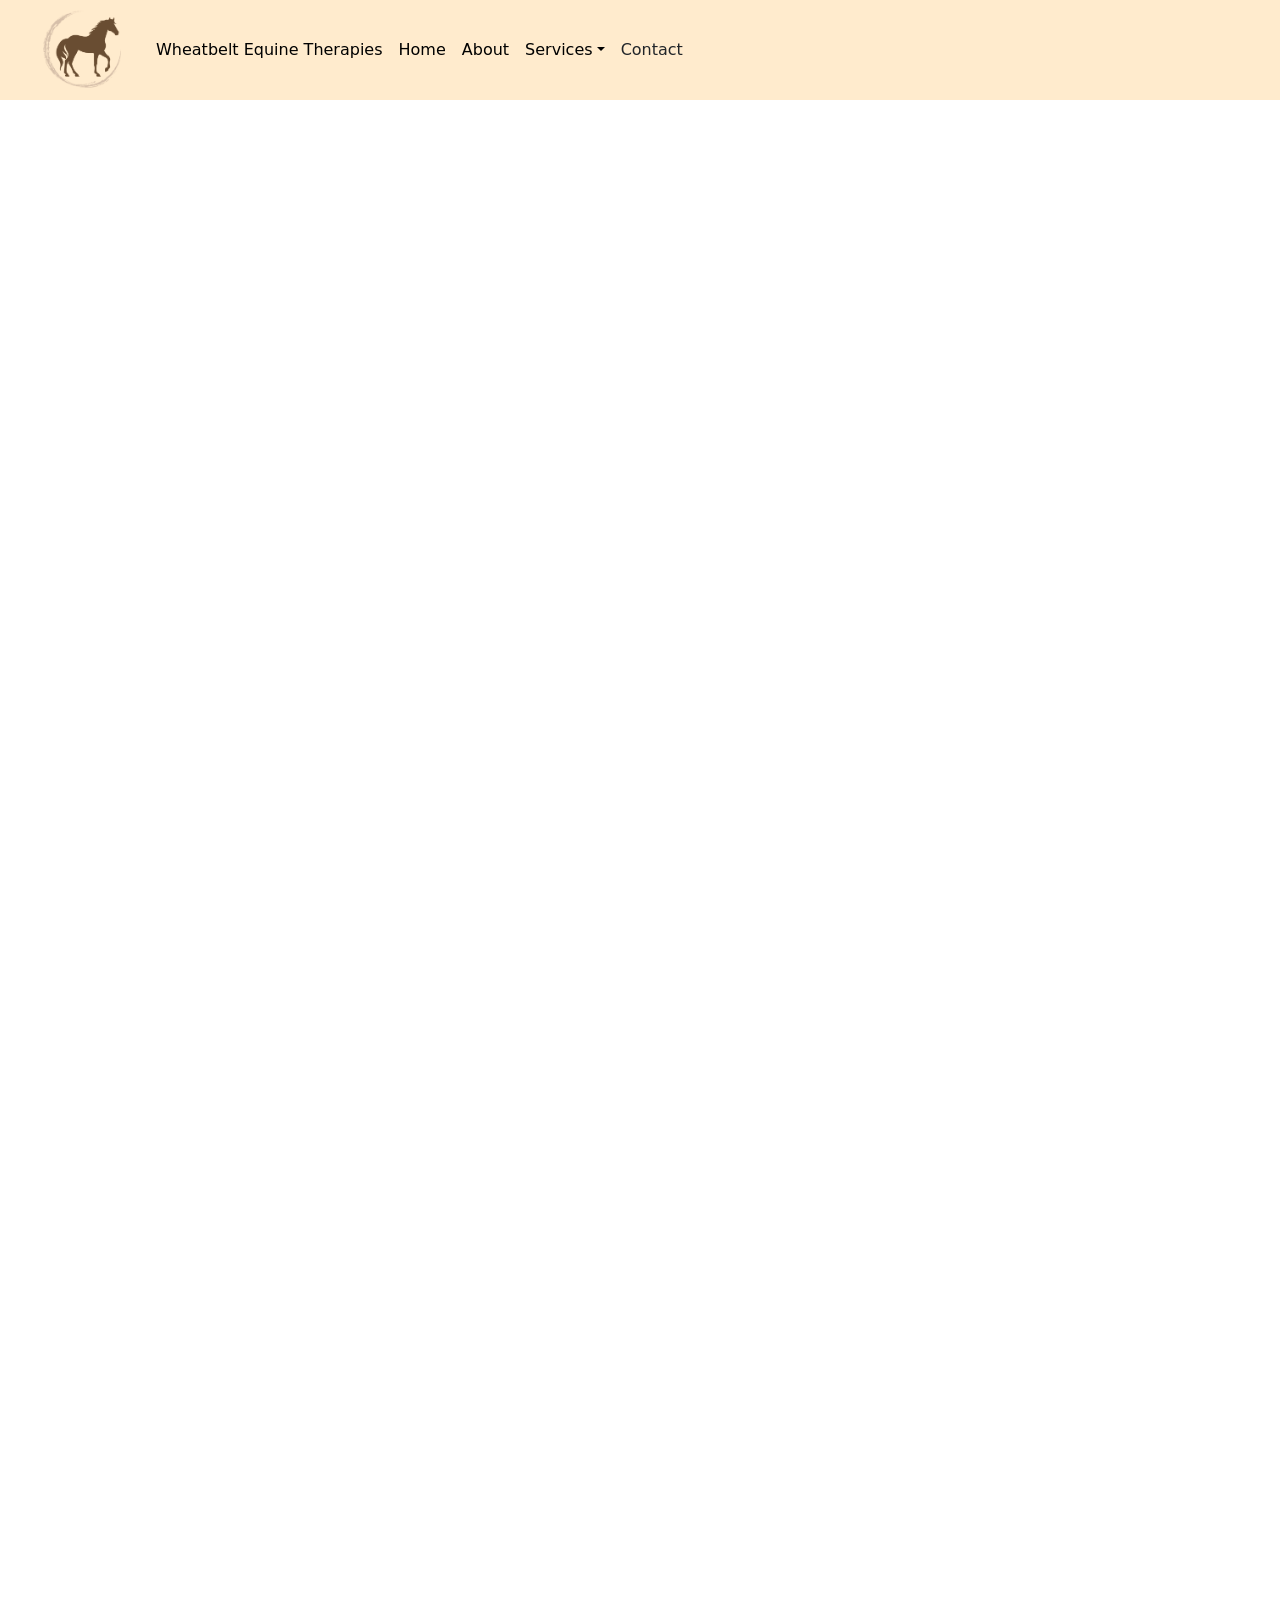
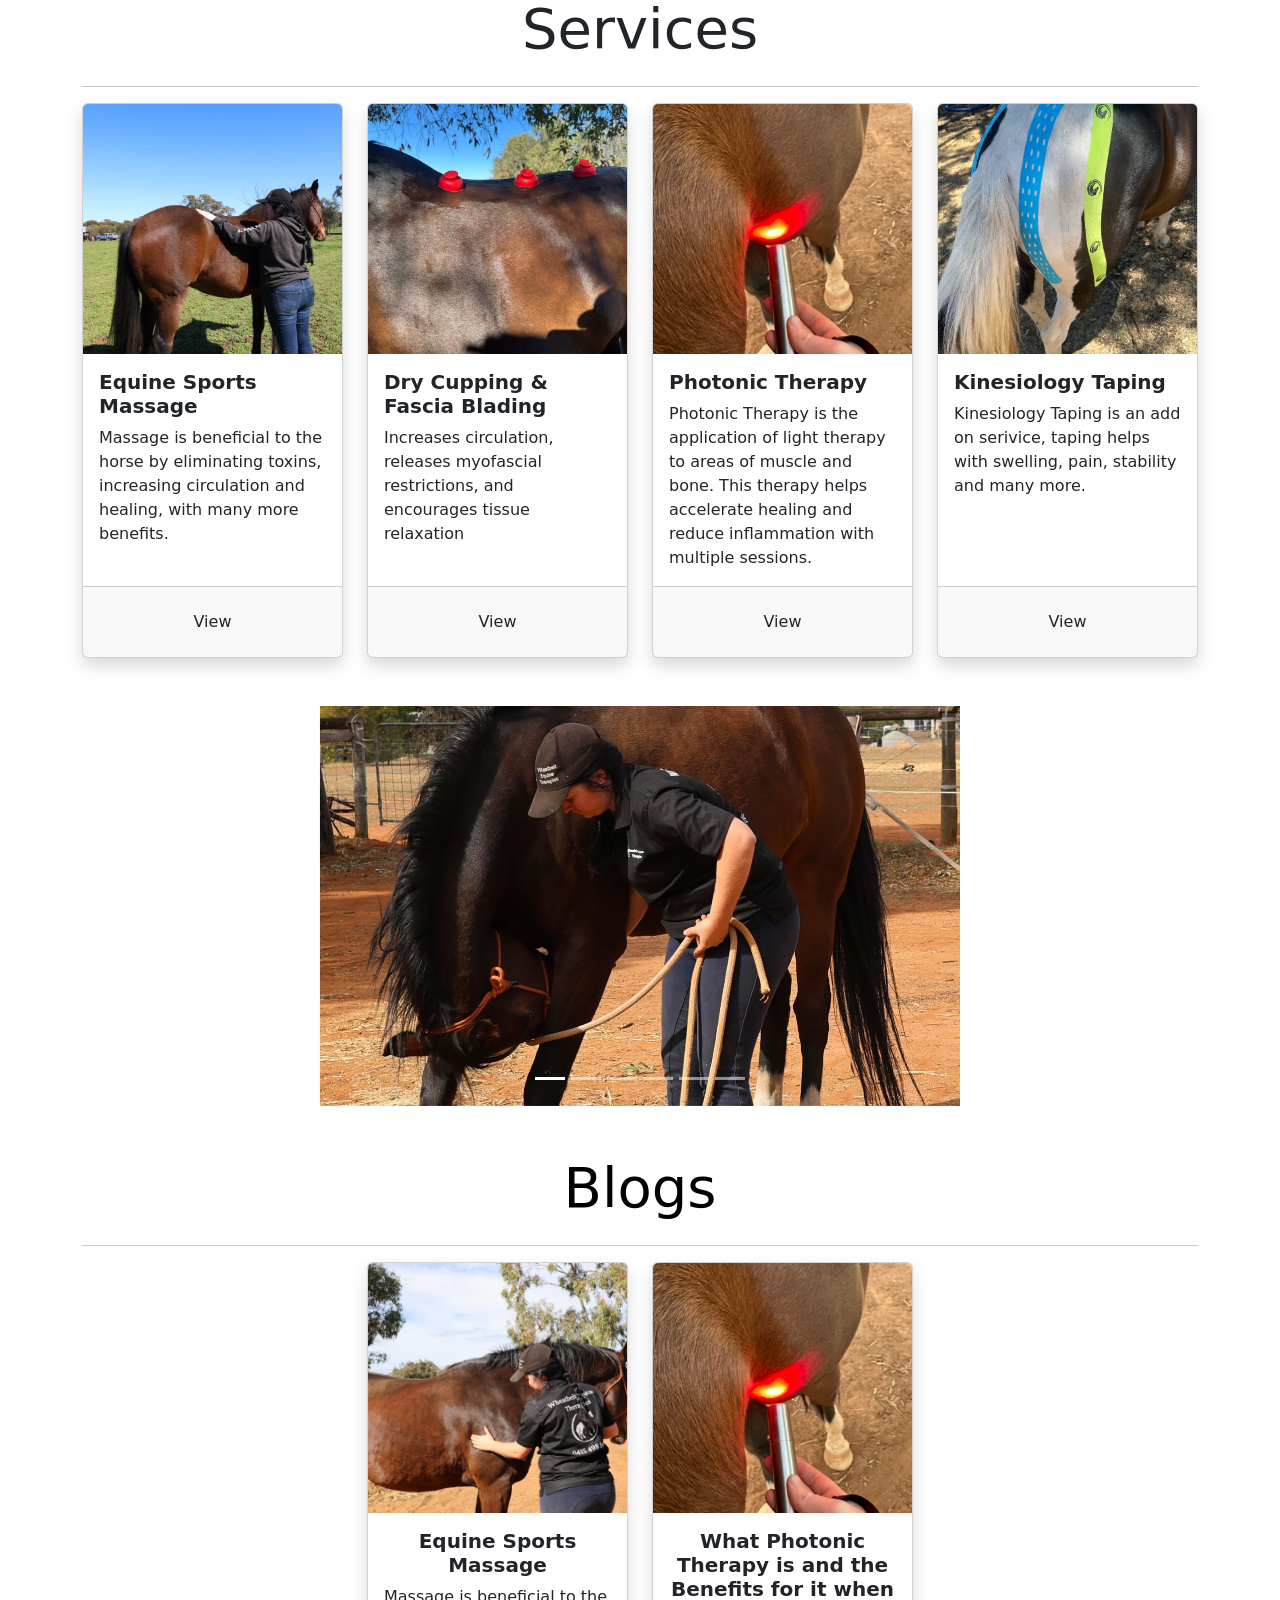
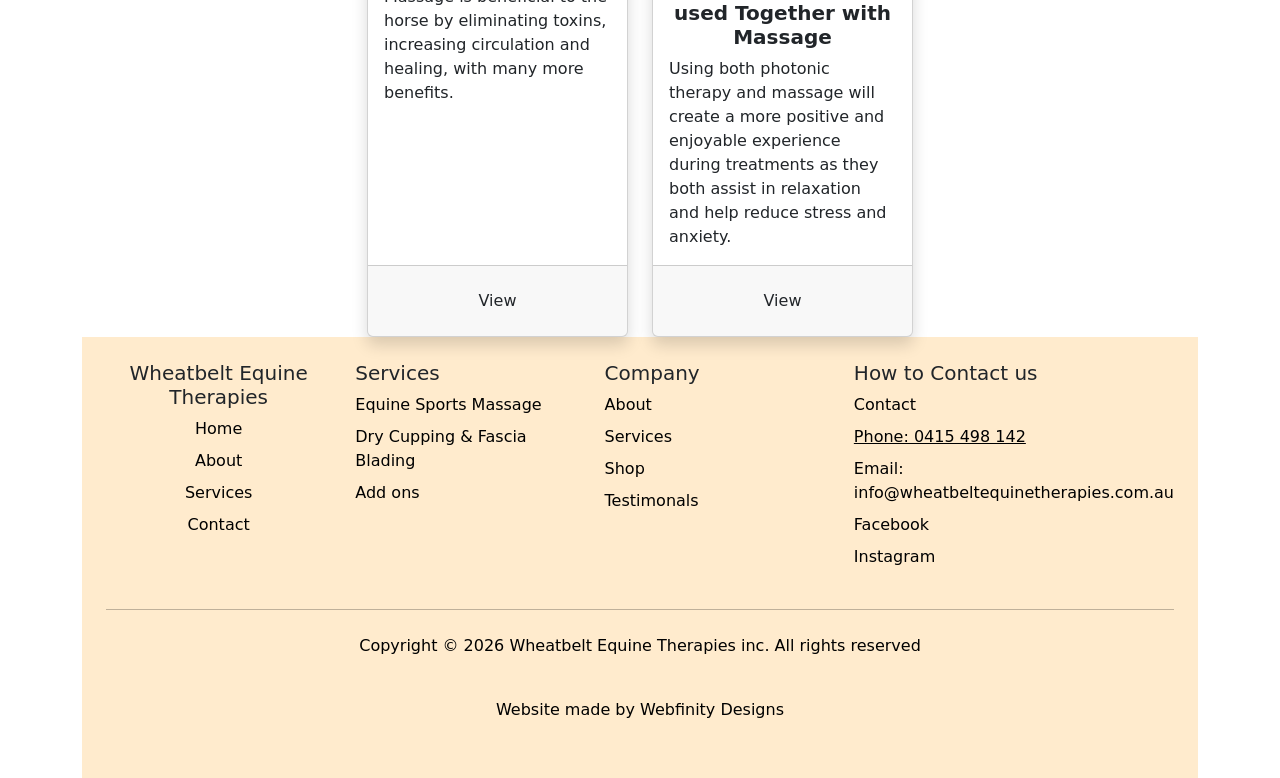
==== index.html @ e4496afd "Initial commit" ====
<!doctype html>
<html lang="en">
  <head>
    <meta charset="utf-8">
    <meta name="viewport" content="width=device-width, initial-scale=1">
    <title>WBET</title>
    <link href="https://cdn.jsdelivr.net/npm/bootstrap@5.3.8/dist/css/bootstrap.min.css" rel="stylesheet" integrity="sha384-sRIl4kxILFvY47J16cr9ZwB07vP4J8+LH7qKQnuqkuIAvNWLzeN8tE5YBujZqJLB" crossorigin="anonymous">
    <link rel="stylesheet" href="/styles.css">
    <!----Add link to style sheet------>

    <!------ Logo in tilte tag------>
<link rel="icon" href="/images/logo.png" type="image/png" style="width: 100px;">


<!--------NavBar--------->
  </head>
  <body>
    <div class="container-fluid navImage p-0">
        <nav class="navbar navbar-expand-md font-color-black text-center" style="background-color:blanchedalmond">
            <div class="container-fluid m-2 px-4">
                <a href="/index.html"><img class="me-3 logo, margin 2px" src="/images/logo horse.png" alt="logo" width="100"></a>
                <button class="navbar-toggler bg-light" type="button" data-bs-toggle="collapse" data-bs-toggle="#navbarSupportedContent"
                    aria-controls="navbarSupportedContent" aria-expanded="false" aria-label="Toggle navigation">
                <span class="navbar-toggler-icon"></span>
                </button>
                
                <div class="collapse navbar-collapse" id="navbarSupportedContent">
                    <ul class="navbar-nav me-auto mb-2 mb-lg-0">
                        <li class="nav-item">
                            <a class="nav-link active text-black font-Serif text-bold" aria-current="page" href="/index.html">Wheatbelt Equine Therapies</a>
                        </li>

                        <li class="nav-item">
                            <a class="nav-link active text-black" aria-current="page" href="/index.html">Home</a>
                        </li>

                        <li class="nav-item">
                            <a class="nav-link text-black" href="/About.html">About</a>
                        </li>

                        <li class="nav-item dropdown">
                            <a class="nav-link dropdown-toggle text-black" href="#" role="button"
                            data-bs-toggle="dropdown" aria-expanded="false">Services</a>
                            <ul class="dropdown-menu bg-body-tertiary">
                                <li><a class="dropdown item text-black" href="services.html">Equine Sports Massage</a></li>
                                <li><a class="dropdown item text-black" href="services.html">Dry Cupping & Fascia Blading</a></li>
                                <li><a class="dropdown item text-black" href="services.html">Add ons</a></li>
                            </ul>
                        </li>


                        <li class="nav-item">
                            <a class="nav-link text-dark" href="contact.html">Contact</a>
                        </li>
                    </ul>

                </div>
            </div>
        </nav>
<!---------Nav Image Headline---------->

<div class="container">
    <div class="px-4 py-5 my-5 text-center">
        <h1 class="pt-5 display-3 text-white">Wheatbelt Equine Therapies, where you and your horse can find healing and feel welcomed.</h1>
        <div class="mx-auto pt-3">
                <div class="d-grid gap-2 d-sm-flex justify-content-center">
                    
                    <a href="about.html"><button class="btn btn-fun btn-md px-4 gap-3 text-white" type="button">Discover more</button></a>
                </div>
        </div>
    </div>
</div>
    </div>
<!---- Video---->

<video autoplay muted loop class="bg-video">
            <source src="/videos/Judo cupping i.mp4" type="video/mp4">
        </video>


<!------Cards Services----->
<div class="container">
    <h1 class="display-4 text-center mt-5 mb-4">Services</h1>
    <hr>
    <div class="row row-cols-1 row-cols-md-4 justify-content-center">
        <div class="col">
            <div class="card h-100 shadow">
                <img src="/images/Judo-massage.jpeg" class="card-img-top img-fluid" alt="Massage">
                <div class="card-body">
                    <h5 class="card-title fw-bold">Equine Sports Massage</h5>
                    <p class="card-text">Massage is beneficial to the horse by eliminating toxins, increasing circulation and healing, with many more benefits. </p>
                </div>
                <div class="card-footer p-3 text-center">
                    <a href="services.html" class="btn btn-fun">View</a>
                </div>
            </div>
        </div>

<div class="col">
            <div class="card h-100 shadow">
                <img src="/images/Cupping.jpeg" class="card-img-top img-fluid" alt="Cupping">
                <div class="card-body">
                    <h5 class="card-title fw-bold">Dry Cupping & Fascia Blading</h5>
                    <p class="card-text">Increases circulation, releases myofascial restrictions, and encourages tissue relaxation</p>
                </div>
                <div class="card-footer p-3 text-center">
                    <a href="services.html" class="btn btn-fun">View</a>
                </div>
            </div>
        </div>


        <div class="col">
            <div class="card h-100 shadow">
                <img src="/images/Redlight.jpeg" class="card-img-top img-fluid" alt="Accomodation">
                <div class="card-body">
                    <h5 class="card-title fw-bold">Photonic Therapy</h5>
                    <p class="card-text">Photonic Therapy is the application of light therapy to areas of muscle and bone. This therapy helps accelerate healing and reduce inflammation with multiple sessions. </p>
                </div>
                <div class="card-footer p-3 text-center">
                    <a href="services.html" class="btn btn-fun">View</a>
                </div>
            </div>
        </div>

<div class="col">
            <div class="card h-100 shadow">
                <img src="/images/Wolfie- Taping.jpeg" class="card-img-top img-fluid" alt="Accomodation">
                <div class="card-body">
                    <h5 class="card-title fw-bold">Kinesiology Taping</h5>
                    <p class="card-text">Kinesiology Taping is an add on serivice, taping helps with swelling, pain, stability and many more.</p>
                </div>
                <div class="card-footer p-3 text-center">
                    <a href="services.html" class="btn btn-fun">View</a>
                </div>
            </div>
        </div>


    </div>
</div>

<!----Carousel----->

<div id="carouselExampleIndicators" class="carousel slide mt-5 mb-4">
  <div class="carousel-indicators">
    <button type="button" data-bs-target="#carouselExampleIndicators" data-bs-slide-to="0" class="active" aria-current="carousel" aria-label="Slide 1"></button>
    <button type="button" data-bs-target="#carouselExampleIndicators" data-bs-slide-to="1" aria-label="Slide 2"></button>
    <button type="button" data-bs-target="#carouselExampleIndicators" data-bs-slide-to="2" aria-label="Slide 3"></button>
    <button type="button" data-bs-target="#carouselExampleIndicators" data-bs-slide-to="2" aria-label="Slide 4"></button>
    <button type="button" data-bs-target="#carouselExampleIndicators" data-bs-slide-to="2" aria-label="Slide 5"></button>
    <button type="button" data-bs-target="#carouselExampleIndicators" data-bs-slide-to="2" aria-label="Slide 6"></button>
  </div>
  <div class="carousel-inner carousel">
    <div class="carousel-item active">
      <img src="/images/nose to floor.jpg" class="d-block w-50 mx-auto" alt="Carrot Stretch">
    </div>
    <div class="carousel-item ">
      <img src="/images/Judo-neckstretch.jpeg" class="d-block w-50 mx-auto" alt="Neck Strech">
    </div>
    <div class="carousel-item ">
      <img src="/images/Saf-Taping.jpeg" class="d-block w-50 mx-auto" alt="Saffy Taping">
    </div>
    <div class="carousel-item ">
      <img src="/images/Tricep Cupping.jpeg" class="d-block w-50 mx-auto" alt="Tricep Cupping">
    </div>
    <div class="carousel-item ">
      <img src="/images/Wolfie- Taping.jpeg" class="d-block w-50 mx-auto" alt="Wolfie">
    </div>
  </div>
  <button class="carousel-control-prev" type="button" data-bs-target="#carouselExampleIndicators" data-bs-slide="prev">
    <span class="carousel-control-prev-icon" aria-hidden="carousel"></span>
    <span class="visually-hidden">Previous</span>
  </button>
  <button class="carousel-control-next" type="button" data-bs-target="#carouselExampleIndicators" data-bs-slide="next">
    <span class="carousel-control-next-icon" aria-hidden="carousel"></span>
    <span class="visually-hidden">Next</span>
  </button>
</div>

<!------Cards Blogs----->
<div class="container">
    <h1 class="display-4 text-center mt-5 mb-4 text-black text-bold">Blogs</h1>
    <hr>
<div class="row row-cols-1 row-cols-md-4 justify-content-center">
        <div class="col">
            <div class="card h-100 shadow">
                <img src="/images/hand tricep.JPG" class="card-img-top img-fluid" alt="Massage">
                <div class="card-body">
                    <h5 class="card-title fw-bold text-center">Equine Sports Massage</h5>
                    <p class="card-text">Massage is beneficial to the horse by eliminating toxins, increasing circulation and healing, with many more benefits. </p>
                </div>
                <div class="card-footer p-3 text-center">
                    <a href="esm.html" class="btn btn-fun">View</a>
                </div>
            </div>
        </div>
        <div class="col">
            <div class="card h-100 shadow">
                <img src="/images/Redlight.jpeg" class="card-img-top img-fluid" alt="Massage">
                <div class="card-body">
                    <h5 class="card-title fw-bold text-center">What Photonic Therapy is and the Benefits for it when used Together with Massage</h5>
                    <p class="card-text">Using both photonic therapy and massage will create a more positive and enjoyable experience during treatments as they both assist in relaxation
                                            and help reduce stress and anxiety. </p>
                </div>
                <div class="card-footer p-3 text-center">
                    <a href="redlightblog.html" class="btn btn-fun">View</a>
                </div>
            </div>
        </div>
</div>








<!--Footer---->

<div class="container-fluid" style="background-color:blanchedalmond; margin: 1;" >
    <div class="container">
        <footer class="py-4">
            <div class="row">

                <div class="col-6  col-md mb-3 text-center">
                    <h5 class="headingclass">Wheatbelt Equine Therapies</h5>
                    <ul class="nav flex-column">
                        <li class="nav-item mb-2"><a href="index.html" class="nav-link p-0 footerClass text-black">Home</a></li>
                        <li class="nav-item mb-2"><a href="about.html" class="nav-link p-0 footerClass text-black">About</a></li>
                        <li class="nav-item mb-2"><a href="services.html" class="nav-link p-0 footerClass text-black">Services</a></li>
                        <li class="nav-item mb-2"><a href="contact.html" class="nav-link p-0 footerClass text-black">Contact</a></li>
                    </ul>
                </div>
                <div class="col-6 col-md mb-3">
                    <h5 class="headingclass">Services</h5>
                    <ul class="nav flex-column">
                        <li class="nav-item mb-2"><a href="services.html" class="nav-link p-0 footerClass text-black">Equine Sports Massage</a></li>
                        <li class="nav-item mb-2"><a href="services.html" class="nav-link p-0 footerClass text-black">Dry Cupping & Fascia Blading</a></li>
                        <li class="nav-item mb-2"><a href="services.html" class="nav-link p-0 footerClass text-black">Add ons</a></li>
                        
                    </ul>
                </div>
                <div class="col-6 col-md mb-3">
                    <h5 class="headingclass">Company</h5>
                    <ul class="nav flex-column">
                        <li class="nav-item mb-2"><a href="about.html" class="nav-link p-0 footerClass text-black">About</a></li>
                        <li class="nav-item mb-2"><a href="services.html" class="nav-link p-0 footerClass text-black">Services</a></li>
                        <li class="nav-item mb-2"><a href="#" class="nav-link p-0 footerClass text-black">Shop</a></li>
                        <li class="nav-item mb-2"><a href="about.html" class="nav-link p-0 footerClass text-black">Testimonals</a></li>
                    </ul>
                </div>
                <div class="col-6 col-md mb-3">
                    <h5 class="headingclass">How to Contact us</h5>
                    <ul class="nav flex-column">
                        <li class="nav-item mb-2"><a href="contact.html" class="nav-link p-0 footerClass text-black">Contact</a></li>
                        <li class="nav-item mb-2"><a class=" p-0 footerClass text-black">Phone: 0415 498 142</a></li>
                        <li class="nav-item mb-2"><a href="#" class="nav-link p-0 footerClass text-black">Email: info@wheatbeltequinetherapies.com.au</a></li>
                        <li class="nav-item mb-2"><a href="https://www.facebook.com/share/18huLtoVuW/?mibextid=wwXIfr" class="nav-link p-0 footerClass text-black">Facebook</a></li>
                        <li class="nav-item mb-2"><a href="https://www.instagram.com/wheatbelt_equine_therapies?igsh=amE2Z2xzeXN4NWE1&utm_source=qr" class="nav-link p-0 footerClass text-black">Instagram</a></li>
                    </ul>
                </div>
            </div>
        <hr class="text-black">

        <div class="d-flex flex-coloumn flex-sm-row justify-content-center py-2 my-2">
            <p class="text-black fw-light">Copyright &copy; 2026 Wheatbelt Equine Therapies inc. All rights reserved</p>
        </div>
        <div class="d-flex flex-coloumn flex-sm-row justify-content-center py-2 my-2">
            <p class="text-black fw-light">Website made by Webfinity Designs</p>
        </div>
        </footer>
    </div>
</div>






<!-------this stays below everything--------->
    <script src="https://cdn.jsdelivr.net/npm/bootstrap@5.3.8/dist/js/bootstrap.bundle.min.js" integrity="sha384-FKyoEForCGlyvwx9Hj09JcYn3nv7wiPVlz7YYwJrWVcXK/BmnVDxM+D2scQbITxI" crossorigin="anonymous"></script>
  </body>
</html>
---- styles.css ----
.navImage {
    height: 100vh;
    background-image: url(/images/Judo-Stretch.jpg);
    background-repeat: no-repeat;
    background-attachment: fixed;
    background-position: center;
    background-size: cover;
}

.navitem {
    color: blanchedalmond;
    font-family: Georgia, 'Times New Roman', Times, serif;
    font-weight: bold;
    font-display: black;
}



video{
    width: 100%
}

.carousel img{
height: 400px;
object-fit: cover;
}

.member {

   background:transparent;
   border:none;
    margin: 10px;;
    box-shadow: none;

}

.member img {
    width: 150px;
    height: 150px;
    border-radius: 50%;
    object-fit: cover;
}

.team-member {
    transition: transform 0.3s ease-in-out;
}
.team-member:hover {
    transform: scale(1.05);
}

.logo{ 
    height: 100px;
    width: auto;
    margin-top: -20px;
}

.navbar{
    padding-top: 0;
    padding-bottom: 0;
}

 .card-img-top{ 
    height: 250px; 
    object-fit: cover; 
} 

.blogesm {
    height: 100vh;
    background-image: url(/images/hand\ tricep.JPG);
    background-repeat: no-repeat;
    background-attachment: fixed;
    background-position: center;
    background-size: cover;
}
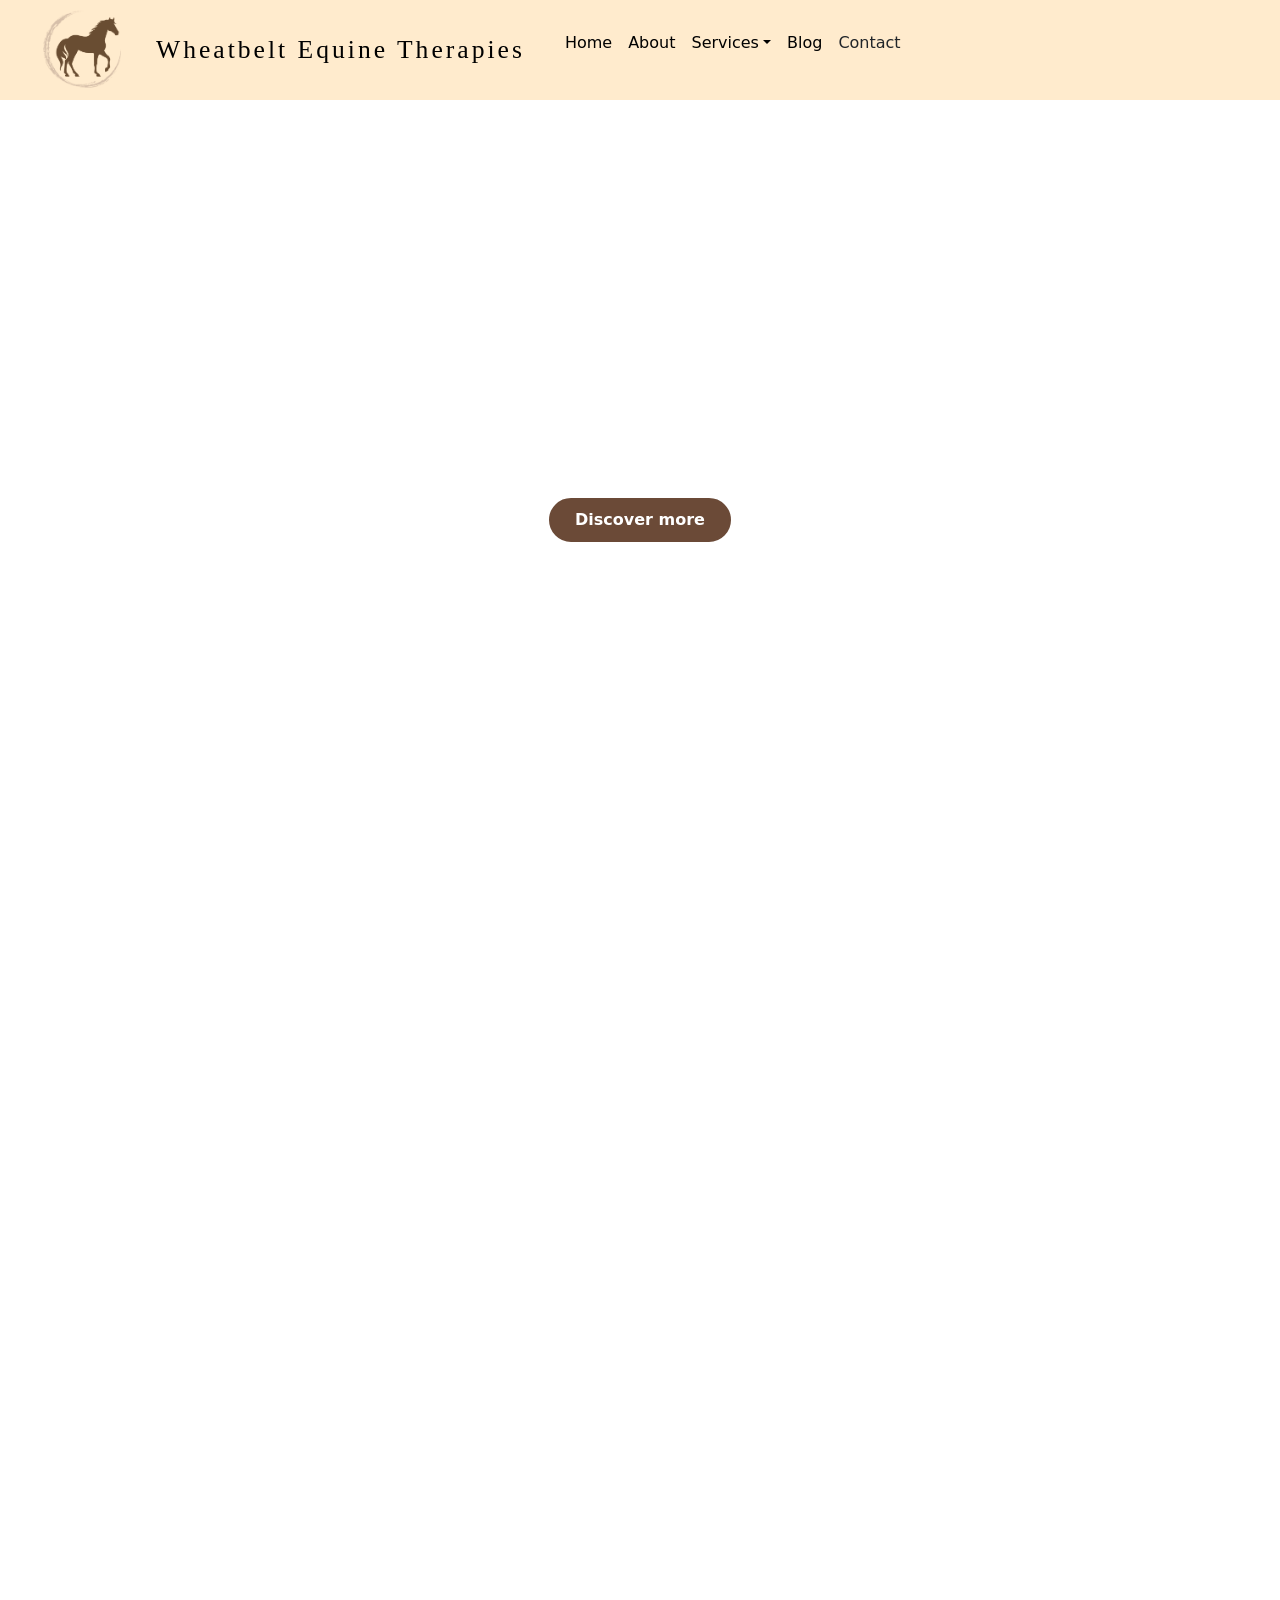
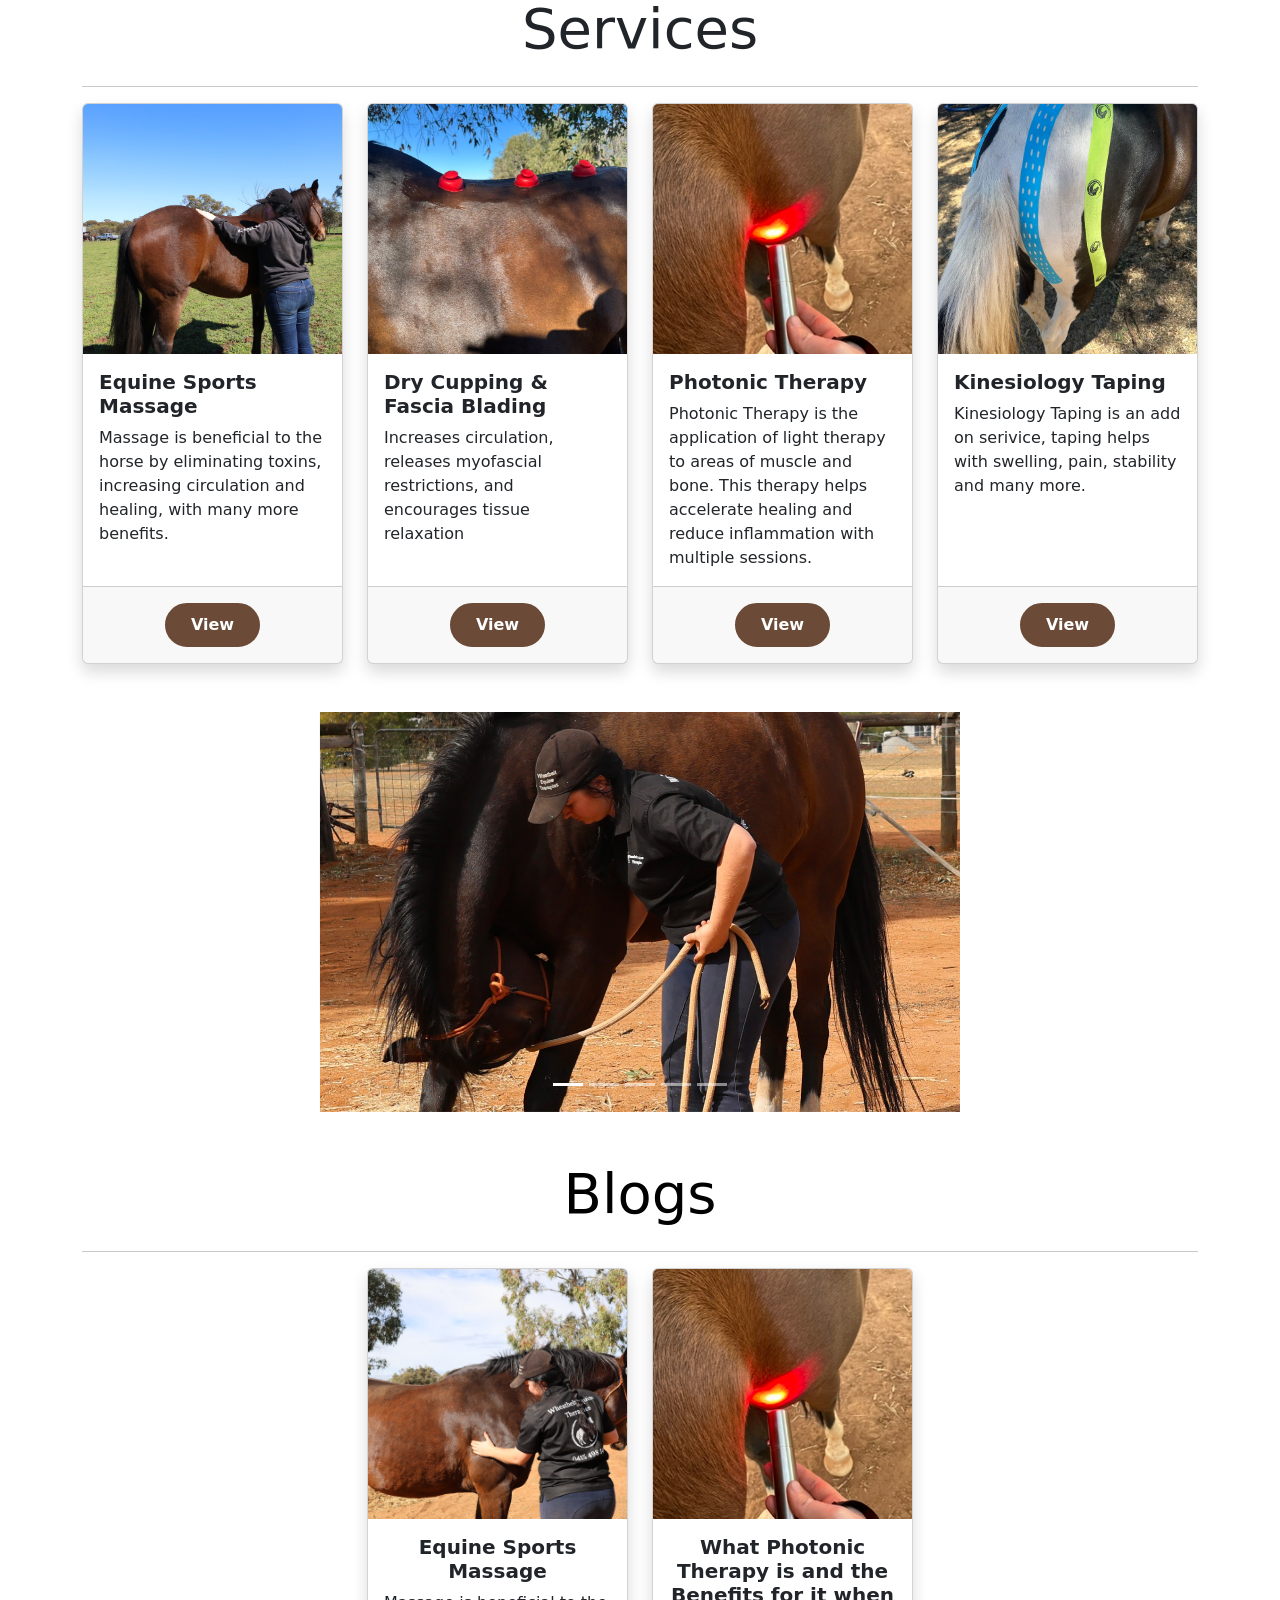
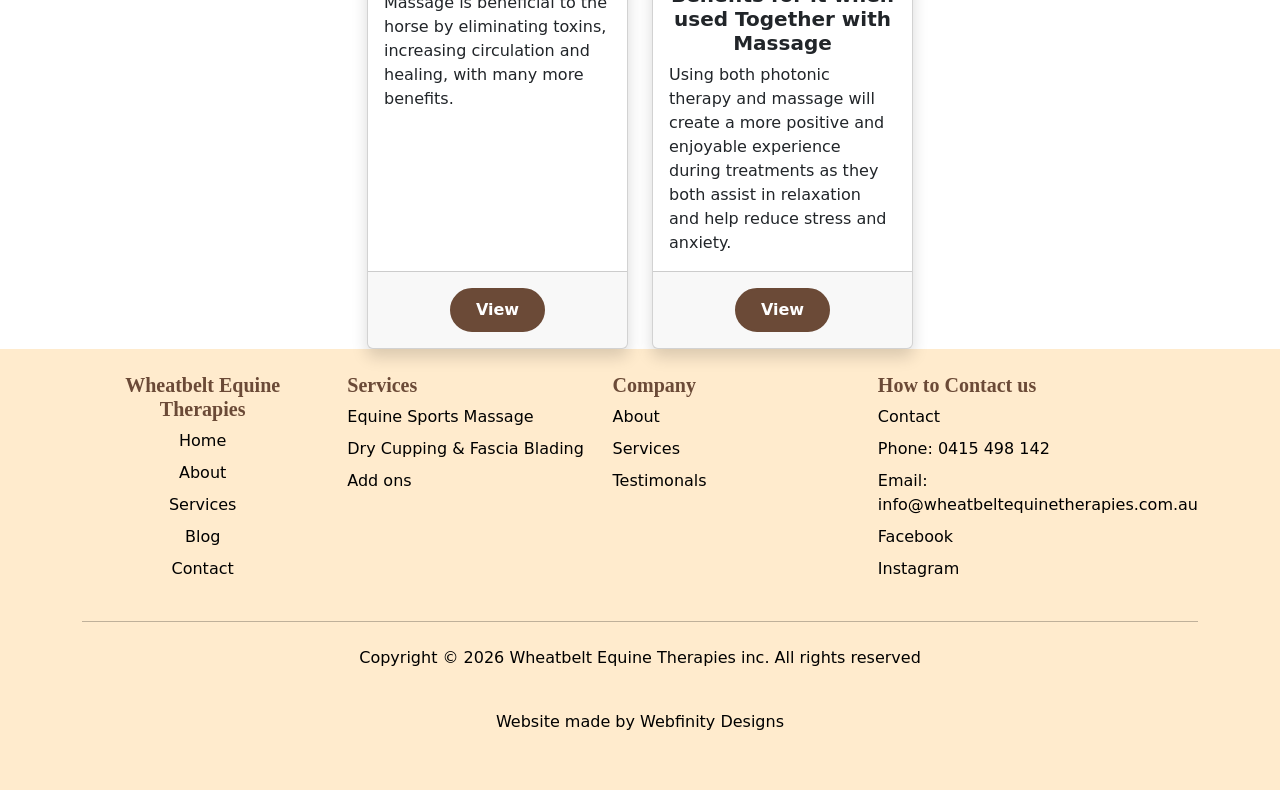
==== commit 75c58875: "Initial commit" ====
--- a/index.html
+++ b/index.html
@@ -5,11 +5,11 @@
     <meta name="viewport" content="width=device-width, initial-scale=1">
     <title>WBET</title>
     <link href="https://cdn.jsdelivr.net/npm/bootstrap@5.3.8/dist/css/bootstrap.min.css" rel="stylesheet" integrity="sha384-sRIl4kxILFvY47J16cr9ZwB07vP4J8+LH7qKQnuqkuIAvNWLzeN8tE5YBujZqJLB" crossorigin="anonymous">
-    <link rel="stylesheet" href="/styles.css">
+    <link rel="stylesheet" href="styles.css">
     <!----Add link to style sheet------>
 
     <!------ Logo in tilte tag------>
-<link rel="icon" href="/images/logo.png" type="image/png" style="width: 100px;">
+<link rel="icon" href="images/logo.png" type="image/png" style="width: 100px;">
 
 
 <!--------NavBar--------->
@@ -18,8 +18,8 @@
     <div class="container-fluid navImage p-0">
         <nav class="navbar navbar-expand-md font-color-black text-center" style="background-color:blanchedalmond">
             <div class="container-fluid m-2 px-4">
-                <a href="/index.html"><img class="me-3 logo, margin 2px" src="/images/logo horse.png" alt="logo" width="100"></a>
-                <button class="navbar-toggler bg-light" type="button" data-bs-toggle="collapse" data-bs-toggle="#navbarSupportedContent"
+                <a href="index.html"><img class="me-3 logo, margin 2px" src="images/logo horse.png" alt="logo" width="100"></a>
+                <button class="navbar-toggler bg-light" type="button" data-bs-toggle="collapse" data-bs-target="#navbarSupportedContent"
                     aria-controls="navbarSupportedContent" aria-expanded="false" aria-label="Toggle navigation">
                 <span class="navbar-toggler-icon"></span>
                 </button>
@@ -27,15 +27,15 @@
                 <div class="collapse navbar-collapse" id="navbarSupportedContent">
                     <ul class="navbar-nav me-auto mb-2 mb-lg-0">
                         <li class="nav-item">
-                            <a class="nav-link active text-black font-Serif text-bold" aria-current="page" href="/index.html">Wheatbelt Equine Therapies</a>
-                        </li>
-
-                        <li class="nav-item">
-                            <a class="nav-link active text-black" aria-current="page" href="/index.html">Home</a>
-                        </li>
-
-                        <li class="nav-item">
-                            <a class="nav-link text-black" href="/About.html">About</a>
+                            <a class="nav-link active text-black font-Serif text-bold brand-title" aria-current="page" href="index.html">Wheatbelt Equine Therapies</a>
+                        </li>
+
+                        <li class="nav-item">
+                            <a class="nav-link active text-black" aria-current="page" href="index.html">Home</a>
+                        </li>
+
+                        <li class="nav-item">
+                            <a class="nav-link text-black" href="about.html">About</a>
                         </li>
 
                         <li class="nav-item dropdown">
@@ -48,6 +48,9 @@
                             </ul>
                         </li>
 
+                        <li class="nav-item">
+                            <a class="nav-link text-black" href="blog.html">Blog</a>
+                        </li>
 
                         <li class="nav-item">
                             <a class="nav-link text-dark" href="contact.html">Contact</a>
@@ -73,8 +76,8 @@
     </div>
 <!---- Video---->
 
-<video autoplay muted loop class="bg-video">
-            <source src="/videos/Judo cupping i.mp4" type="video/mp4">
+<video autoplay muted loop playsinline class="bg-video">
+            <source src="Videos/Judo cupping i.mp4" type="video/mp4">
         </video>
 
 
@@ -85,7 +88,7 @@
     <div class="row row-cols-1 row-cols-md-4 justify-content-center">
         <div class="col">
             <div class="card h-100 shadow">
-                <img src="/images/Judo-massage.jpeg" class="card-img-top img-fluid" alt="Massage">
+                <img src="images/Judo-massage.jpeg" class="card-img-top img-fluid" alt="Massage">
                 <div class="card-body">
                     <h5 class="card-title fw-bold">Equine Sports Massage</h5>
                     <p class="card-text">Massage is beneficial to the horse by eliminating toxins, increasing circulation and healing, with many more benefits. </p>
@@ -98,7 +101,7 @@
 
 <div class="col">
             <div class="card h-100 shadow">
-                <img src="/images/Cupping.jpeg" class="card-img-top img-fluid" alt="Cupping">
+                <img src="images/Cupping.jpeg" class="card-img-top img-fluid" alt="Cupping">
                 <div class="card-body">
                     <h5 class="card-title fw-bold">Dry Cupping & Fascia Blading</h5>
                     <p class="card-text">Increases circulation, releases myofascial restrictions, and encourages tissue relaxation</p>
@@ -112,7 +115,7 @@
 
         <div class="col">
             <div class="card h-100 shadow">
-                <img src="/images/Redlight.jpeg" class="card-img-top img-fluid" alt="Accomodation">
+                <img src="images/Redlight.jpeg" class="card-img-top img-fluid" alt="Accomodation">
                 <div class="card-body">
                     <h5 class="card-title fw-bold">Photonic Therapy</h5>
                     <p class="card-text">Photonic Therapy is the application of light therapy to areas of muscle and bone. This therapy helps accelerate healing and reduce inflammation with multiple sessions. </p>
@@ -125,7 +128,7 @@
 
 <div class="col">
             <div class="card h-100 shadow">
-                <img src="/images/Wolfie- Taping.jpeg" class="card-img-top img-fluid" alt="Accomodation">
+                <img src="images/Wolfie- Taping.jpeg" class="card-img-top img-fluid" alt="Accomodation">
                 <div class="card-body">
                     <h5 class="card-title fw-bold">Kinesiology Taping</h5>
                     <p class="card-text">Kinesiology Taping is an add on serivice, taping helps with swelling, pain, stability and many more.</p>
@@ -142,30 +145,29 @@
 
 <!----Carousel----->
 
-<div id="carouselExampleIndicators" class="carousel slide mt-5 mb-4">
+<div id="carouselExampleIndicators" class="carousel slide mt-5 mb-4" data-bs-ride="carousel" data-bs-interval="4000">
   <div class="carousel-indicators">
     <button type="button" data-bs-target="#carouselExampleIndicators" data-bs-slide-to="0" class="active" aria-current="carousel" aria-label="Slide 1"></button>
     <button type="button" data-bs-target="#carouselExampleIndicators" data-bs-slide-to="1" aria-label="Slide 2"></button>
     <button type="button" data-bs-target="#carouselExampleIndicators" data-bs-slide-to="2" aria-label="Slide 3"></button>
-    <button type="button" data-bs-target="#carouselExampleIndicators" data-bs-slide-to="2" aria-label="Slide 4"></button>
-    <button type="button" data-bs-target="#carouselExampleIndicators" data-bs-slide-to="2" aria-label="Slide 5"></button>
-    <button type="button" data-bs-target="#carouselExampleIndicators" data-bs-slide-to="2" aria-label="Slide 6"></button>
+    <button type="button" data-bs-target="#carouselExampleIndicators" data-bs-slide-to="3" aria-label="Slide 4"></button>
+    <button type="button" data-bs-target="#carouselExampleIndicators" data-bs-slide-to="4" aria-label="Slide 5"></button>
   </div>
   <div class="carousel-inner carousel">
     <div class="carousel-item active">
-      <img src="/images/nose to floor.jpg" class="d-block w-50 mx-auto" alt="Carrot Stretch">
-    </div>
-    <div class="carousel-item ">
-      <img src="/images/Judo-neckstretch.jpeg" class="d-block w-50 mx-auto" alt="Neck Strech">
-    </div>
-    <div class="carousel-item ">
-      <img src="/images/Saf-Taping.jpeg" class="d-block w-50 mx-auto" alt="Saffy Taping">
-    </div>
-    <div class="carousel-item ">
-      <img src="/images/Tricep Cupping.jpeg" class="d-block w-50 mx-auto" alt="Tricep Cupping">
-    </div>
-    <div class="carousel-item ">
-      <img src="/images/Wolfie- Taping.jpeg" class="d-block w-50 mx-auto" alt="Wolfie">
+      <img src="images/nose to floor.jpg" class="d-block w-50 mx-auto" alt="Carrot Stretch">
+    </div>
+    <div class="carousel-item ">
+      <img src="images/Judo-neckstretch.jpeg" class="d-block w-50 mx-auto" alt="Neck Strech">
+    </div>
+    <div class="carousel-item ">
+      <img src="images/Saf-Taping.jpeg" class="d-block w-50 mx-auto" alt="Saffy Taping">
+    </div>
+    <div class="carousel-item ">
+      <img src="images/Tricep Cupping.jpeg" class="d-block w-50 mx-auto" alt="Tricep Cupping">
+    </div>
+    <div class="carousel-item ">
+      <img src="images/Wolfie- Taping.jpeg" class="d-block w-50 mx-auto" alt="Wolfie">
     </div>
   </div>
   <button class="carousel-control-prev" type="button" data-bs-target="#carouselExampleIndicators" data-bs-slide="prev">
@@ -185,7 +187,7 @@
 <div class="row row-cols-1 row-cols-md-4 justify-content-center">
         <div class="col">
             <div class="card h-100 shadow">
-                <img src="/images/hand tricep.JPG" class="card-img-top img-fluid" alt="Massage">
+                <img src="images/hand tricep.JPG" class="card-img-top img-fluid" alt="Massage">
                 <div class="card-body">
                     <h5 class="card-title fw-bold text-center">Equine Sports Massage</h5>
                     <p class="card-text">Massage is beneficial to the horse by eliminating toxins, increasing circulation and healing, with many more benefits. </p>
@@ -197,7 +199,7 @@
         </div>
         <div class="col">
             <div class="card h-100 shadow">
-                <img src="/images/Redlight.jpeg" class="card-img-top img-fluid" alt="Massage">
+                <img src="images/Redlight.jpeg" class="card-img-top img-fluid" alt="Massage">
                 <div class="card-body">
                     <h5 class="card-title fw-bold text-center">What Photonic Therapy is and the Benefits for it when used Together with Massage</h5>
                     <p class="card-text">Using both photonic therapy and massage will create a more positive and enjoyable experience during treatments as they both assist in relaxation
@@ -209,7 +211,7 @@
             </div>
         </div>
 </div>
-
+</div>
 
 
 
@@ -230,6 +232,7 @@
                         <li class="nav-item mb-2"><a href="index.html" class="nav-link p-0 footerClass text-black">Home</a></li>
                         <li class="nav-item mb-2"><a href="about.html" class="nav-link p-0 footerClass text-black">About</a></li>
                         <li class="nav-item mb-2"><a href="services.html" class="nav-link p-0 footerClass text-black">Services</a></li>
+                        <li class="nav-item mb-2"><a href="blog.html" class="nav-link p-0 footerClass text-black">Blog</a></li>
                         <li class="nav-item mb-2"><a href="contact.html" class="nav-link p-0 footerClass text-black">Contact</a></li>
                     </ul>
                 </div>
@@ -247,7 +250,6 @@
                     <ul class="nav flex-column">
                         <li class="nav-item mb-2"><a href="about.html" class="nav-link p-0 footerClass text-black">About</a></li>
                         <li class="nav-item mb-2"><a href="services.html" class="nav-link p-0 footerClass text-black">Services</a></li>
-                        <li class="nav-item mb-2"><a href="#" class="nav-link p-0 footerClass text-black">Shop</a></li>
                         <li class="nav-item mb-2"><a href="about.html" class="nav-link p-0 footerClass text-black">Testimonals</a></li>
                     </ul>
                 </div>
--- a/styles.css
+++ b/styles.css
@@ -1,6 +1,14 @@
+html {
+    scroll-behavior: smooth;
+}
+
+#article {
+    scroll-margin-top: 20px;
+}
+
 .navImage {
     height: 100vh;
-    background-image: url(/images/Judo-Stretch.jpg);
+    background-image: url(images/Judo-Stretch.jpg);
     background-repeat: no-repeat;
     background-attachment: fixed;
     background-position: center;
@@ -66,9 +74,100 @@
 
 .blogesm {
     height: 100vh;
-    background-image: url(/images/hand\ tricep.JPG);
+    background-image: url(images/hand\ tricep.JPG);
     background-repeat: no-repeat;
     background-attachment: fixed;
     background-position: center;
     background-size: cover;
 }
+
+/* ---- Brand styles (previously referenced in HTML but undefined) ---- */
+
+.font-Serif {
+    font-family: Georgia, 'Times New Roman', Times, serif;
+}
+
+.font-color,
+.font-color-black {
+    color: #3d2b1f;
+}
+
+.cardheading {
+    font-family: Georgia, 'Times New Roman', Times, serif;
+    text-shadow: 0 2px 8px rgba(0, 0, 0, 0.55);
+}
+
+.headingclass {
+    font-family: Georgia, 'Times New Roman', Times, serif;
+    color: #6b4a37;
+    font-weight: 700;
+}
+
+.brand-title {
+    font-size: 1.6rem;
+    letter-spacing: 3px;
+    padding-right: 2rem !important;
+}
+
+.footerClass {
+    text-decoration: none;
+    transition: color 0.2s ease;
+}
+
+.footerClass:hover {
+    color: #6b4a37 !important;
+    text-decoration: underline;
+}
+
+.background-mint {
+    background-color: #eaf1ea;
+}
+
+.btn-fun {
+    background-color: #6b4a37;
+    border: 2px solid #6b4a37;
+    color: #fff;
+    border-radius: 30px;
+    font-weight: 600;
+    padding: 0.5rem 1.5rem;
+    transition: background-color 0.2s ease, border-color 0.2s ease, transform 0.15s ease;
+}
+
+.btn-fun:hover,
+.btn-fun:focus {
+    background-color: #543a2a;
+    border-color: #543a2a;
+    color: #fff;
+    transform: translateY(-2px);
+}
+
+/* ---- Mobile / responsive fixes ---- */
+
+@media (max-width: 768px) {
+    .navImage,
+    .blogesm {
+        height: auto;
+        min-height: 60vh;
+        /* background-attachment: fixed is unreliable on mobile browsers (esp. iOS Safari) */
+        background-attachment: scroll;
+    }
+
+    .carousel img {
+        width: 90% !important;
+        height: 280px;
+    }
+
+    .display-3 {
+        font-size: 2.25rem;
+    }
+
+    .display-4 {
+        font-size: 1.85rem;
+    }
+
+    .brand-title {
+        font-size: 1.15rem;
+        letter-spacing: 1.5px;
+        padding-right: 0 !important;
+    }
+}
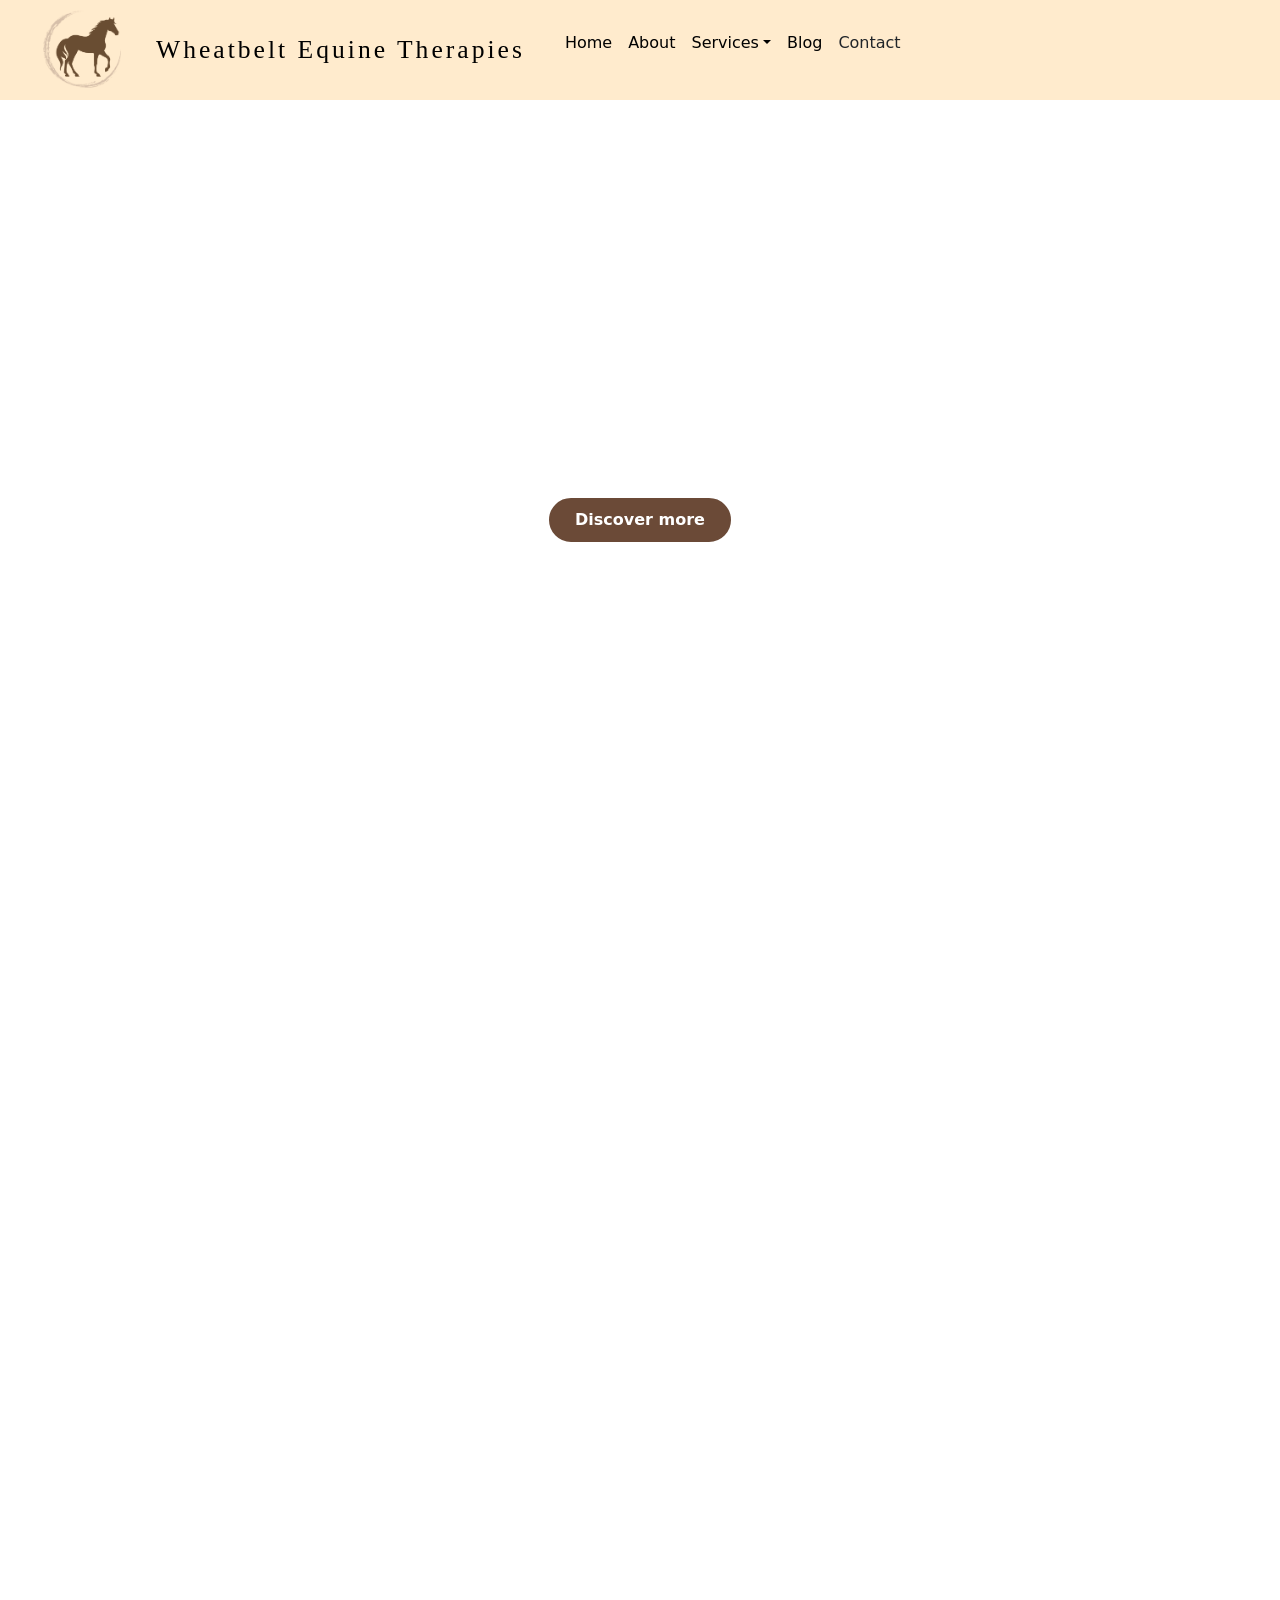
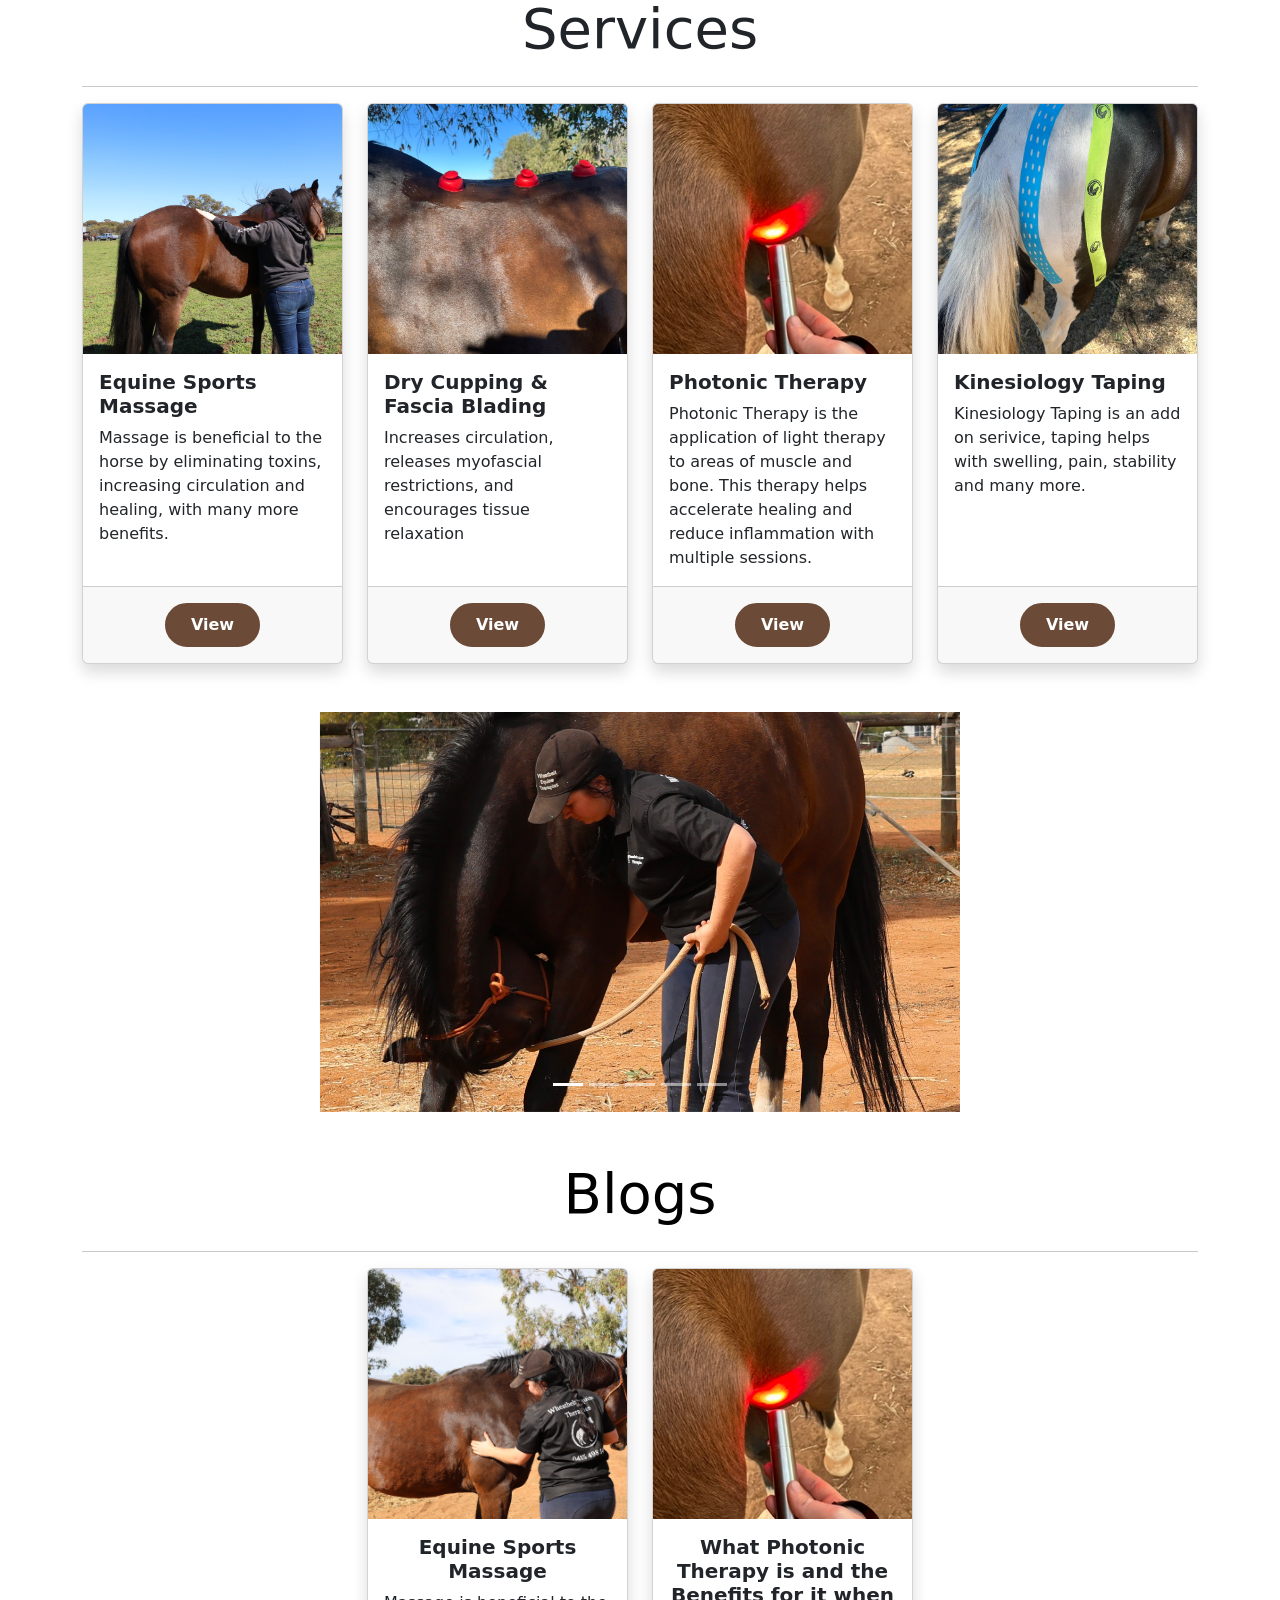
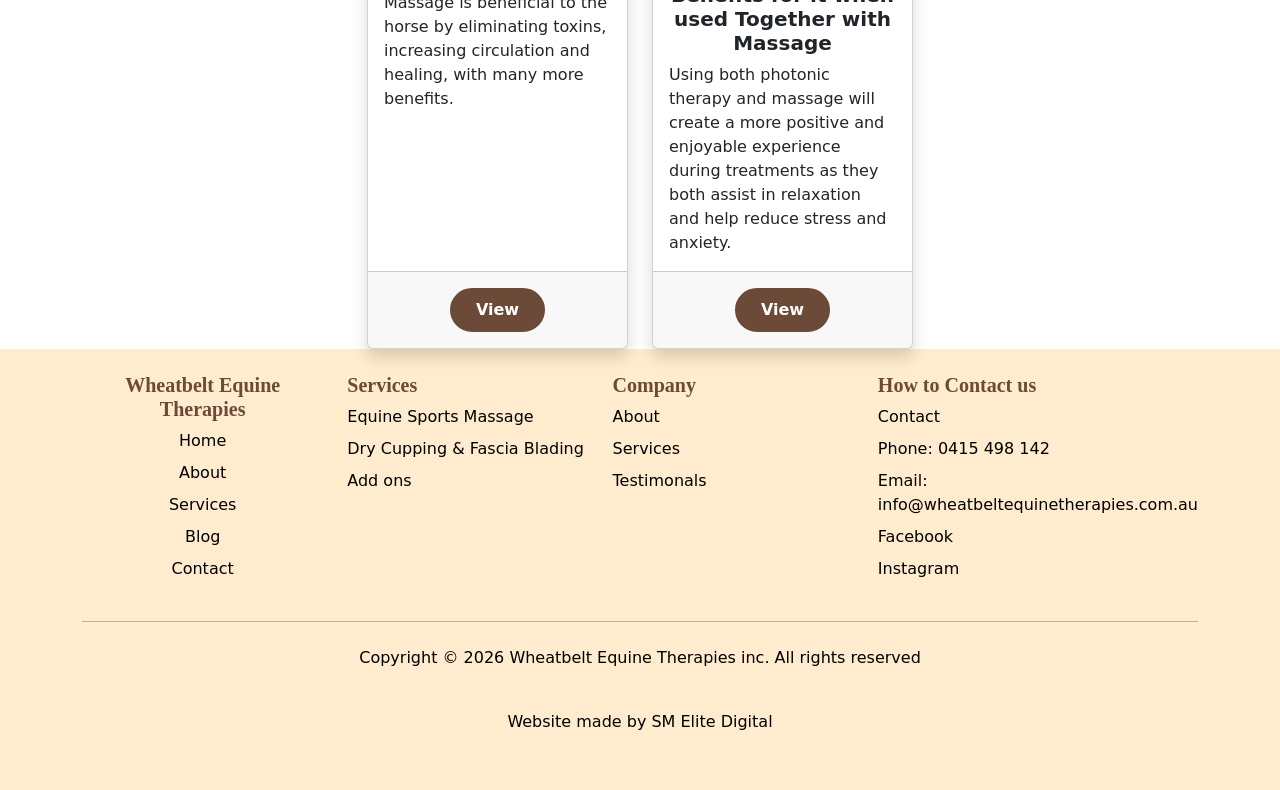
==== commit aae4180f: "Update website credit from Webfinity to SM Elite Digital" ====
--- a/index.html
+++ b/index.html
@@ -270,7 +270,7 @@
             <p class="text-black fw-light">Copyright &copy; 2026 Wheatbelt Equine Therapies inc. All rights reserved</p>
         </div>
         <div class="d-flex flex-coloumn flex-sm-row justify-content-center py-2 my-2">
-            <p class="text-black fw-light">Website made by Webfinity Designs</p>
+            <p class="text-black fw-light">Website made by SM Elite Digital</p>
         </div>
         </footer>
     </div>
@@ -284,4 +284,4 @@
 <!-------this stays below everything--------->
     <script src="https://cdn.jsdelivr.net/npm/bootstrap@5.3.8/dist/js/bootstrap.bundle.min.js" integrity="sha384-FKyoEForCGlyvwx9Hj09JcYn3nv7wiPVlz7YYwJrWVcXK/BmnVDxM+D2scQbITxI" crossorigin="anonymous"></script>
   </body>
-</html>+</html>
